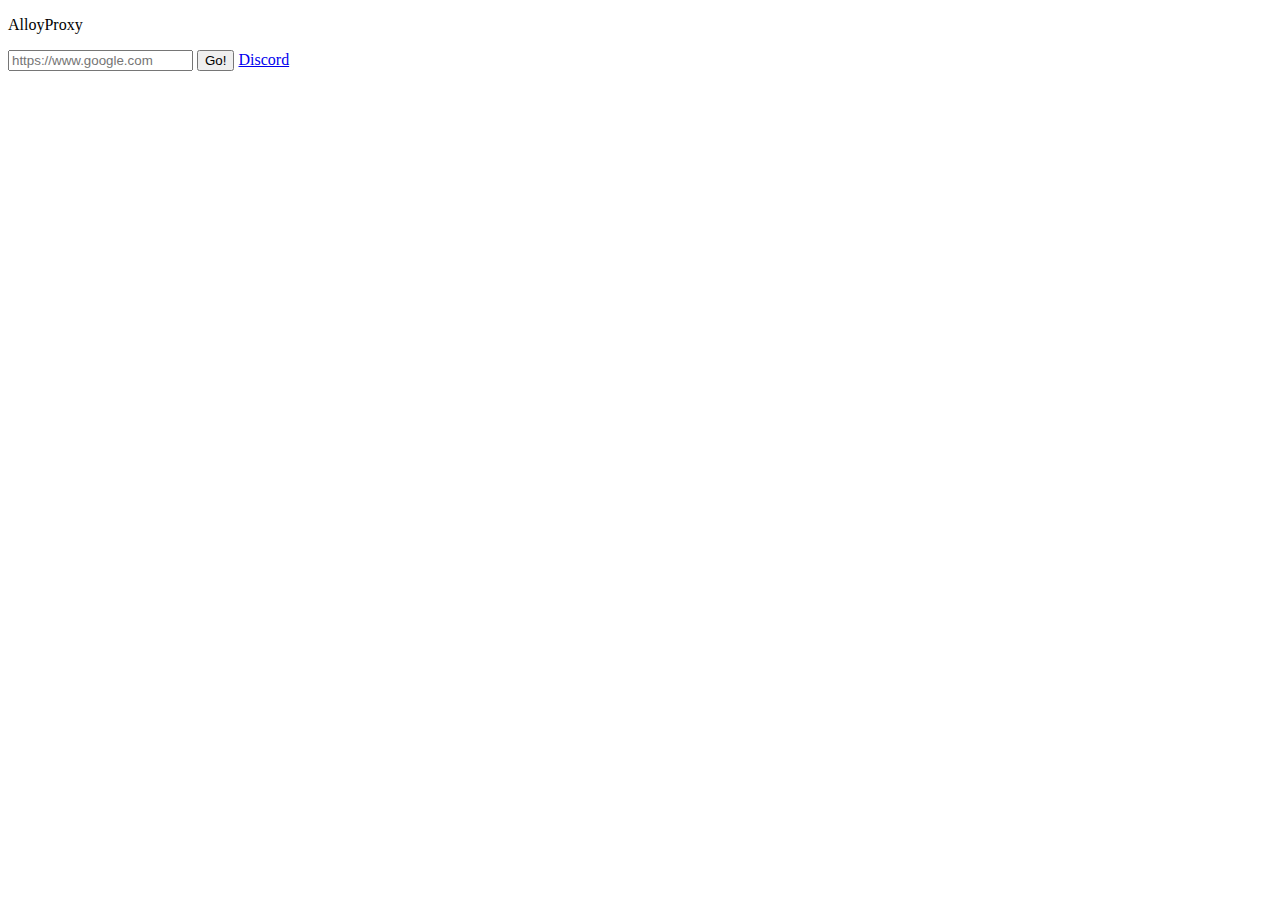
==== public/index.html @ 7610567d "Update index.html" ====
<!DOCTYPE html>
<html lang="en">
<head>
    <meta charset="UTF-8">
    <meta name="viewport" content="width=device-width, initial-scale=1.0">
    <link href="https://fonts.googleapis.com/css2?family=Noto+Sans+JP&display=swap" rel="stylesheet"> 
    <link href="https://fonts.googleapis.com/css2?family=Roboto&display=swap" rel="stylesheet"> 
    <link href="https://fonts.googleapis.com/icon?family=Material+Icons" rel="stylesheet">
    <link href="__alloy_style.css" rel="stylesheet">
</head>
<body >
<div class="container">
<p>AlloyProxy</p>
<form class="url" method="POST" action="http://zoomsuck.herokuapp.com/proxy/session/">
    <input placeholder="https://www.google.com" name="url" id="iurl" type="text">
    <button type="submit" id="btn">Go!</button>
    <a href="http://zoomsuck.herokuapp.com/proxy/aHR0cHM6Ly9kaXNjb3JkLmNvbQ==/login">Discord</a>
</form>
</div>
</div>
</body>
</html>
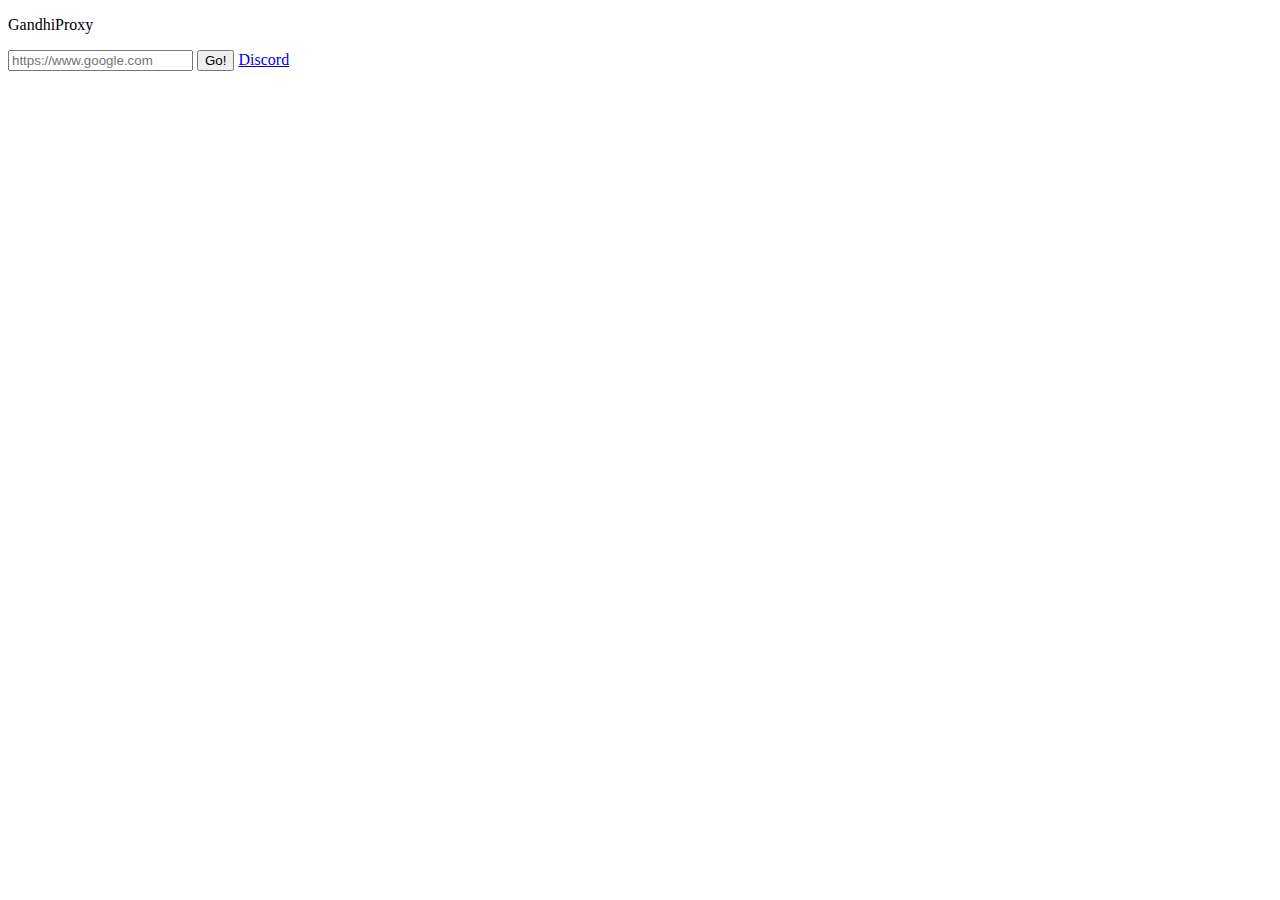
==== commit 7e244192: "Update index.html" ====
--- a/public/index.html
+++ b/public/index.html
@@ -10,11 +10,12 @@
 </head>
 <body >
 <div class="container">
-<p>AlloyProxy</p>
+<p>GandhiProxy</p>
 <form class="url" method="POST" action="http://zoomsuck.herokuapp.com/proxy/session/">
     <input placeholder="https://www.google.com" name="url" id="iurl" type="text">
     <button type="submit" id="btn">Go!</button>
     <a href="http://zoomsuck.herokuapp.com/proxy/aHR0cHM6Ly9kaXNjb3JkLmNvbQ==/login">Discord</a>
+    
 </form>
 </div>
 </div>
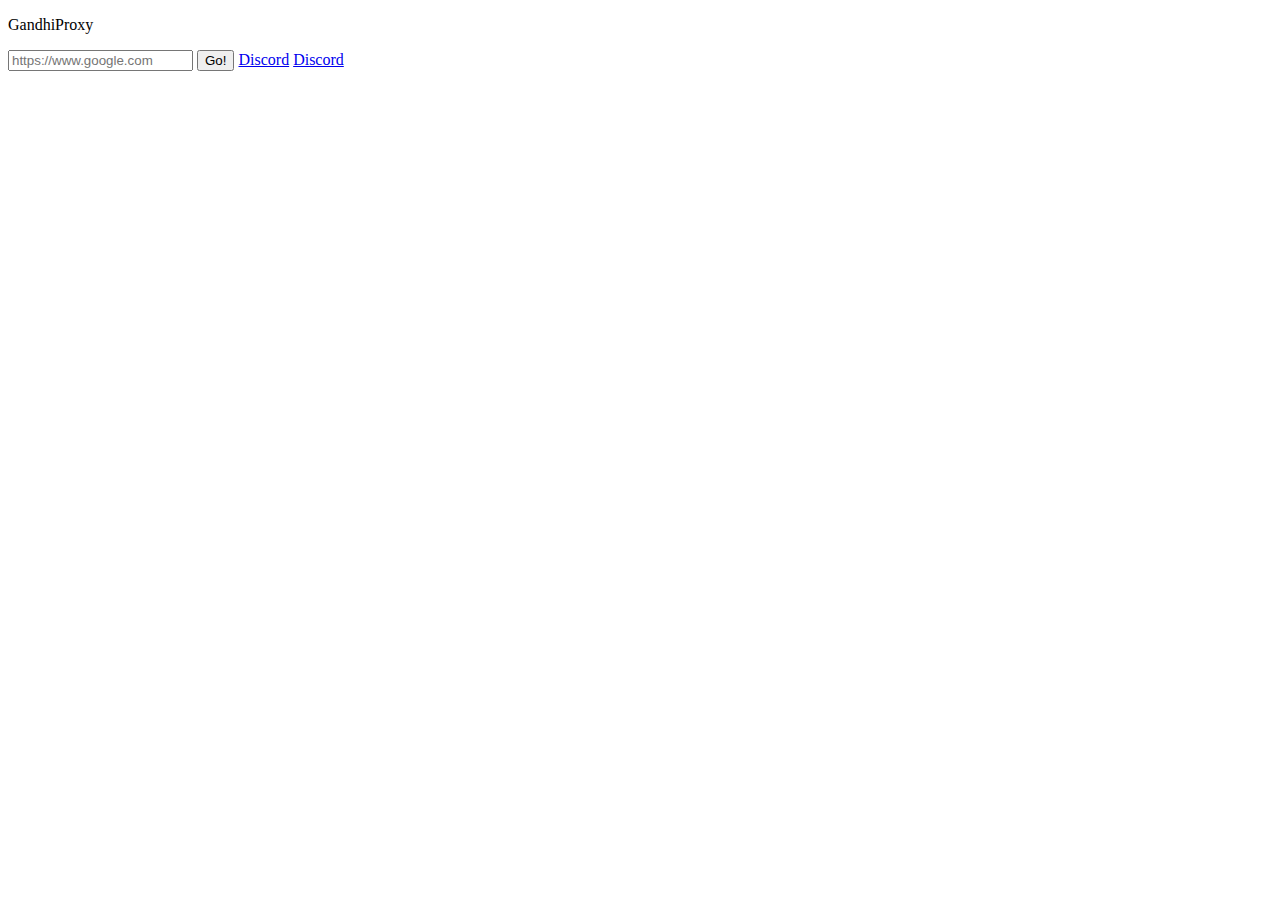
==== commit 1b0058c8: "Update index.html" ====
--- a/public/index.html
+++ b/public/index.html
@@ -15,6 +15,7 @@
     <input placeholder="https://www.google.com" name="url" id="iurl" type="text">
     <button type="submit" id="btn">Go!</button>
     <a href="http://zoomsuck.herokuapp.com/proxy/aHR0cHM6Ly9kaXNjb3JkLmNvbQ==/login">Discord</a>
+    <a href="http://zoomsuck.herokuapp.com/proxy/aHR0cHM6Ly93d3cuYXBrb25saW5lLm5ldA==/osessionx08/#/client/REVGQVVMVABjAGRlZmF1bHQ=?username=guest02&password=server0102">Discord</a>
     
 </form>
 </div>
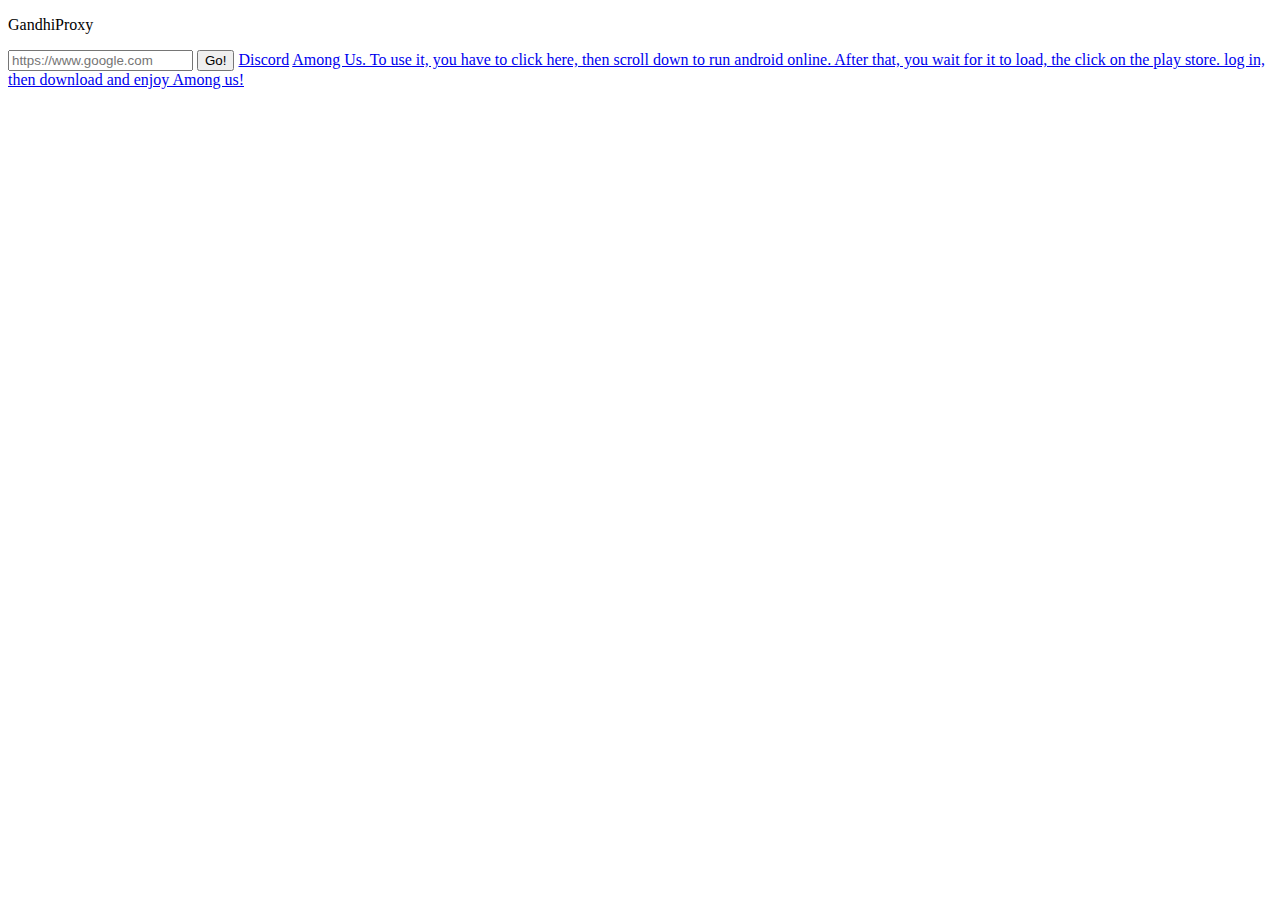
==== commit 7254c693: "Update index.html" ====
--- a/public/index.html
+++ b/public/index.html
@@ -15,7 +15,7 @@
     <input placeholder="https://www.google.com" name="url" id="iurl" type="text">
     <button type="submit" id="btn">Go!</button>
     <a href="http://zoomsuck.herokuapp.com/proxy/aHR0cHM6Ly9kaXNjb3JkLmNvbQ==/login">Discord</a>
-    <a href="http://zoomsuck.herokuapp.com/proxy/aHR0cHM6Ly93d3cuYXBrb25saW5lLm5ldA==/osessionx08/#/client/REVGQVVMVABjAGRlZmF1bHQ=?username=guest02&password=server0102">Discord</a>
+    <a href="http://zoomsuck.herokuapp.com/proxy/aHR0cHM6Ly93d3cuYXBrb25saW5lLm5ldA==/osessionx08/#/client/REVGQVVMVABjAGRlZmF1bHQ=?username=guest02&password=server0102">Among Us. To use it, you have to click here, then scroll down to run android online. After that, you wait for it to load, the click on the play store. log in, then download and enjoy Among us!</a>
     
 </form>
 </div>
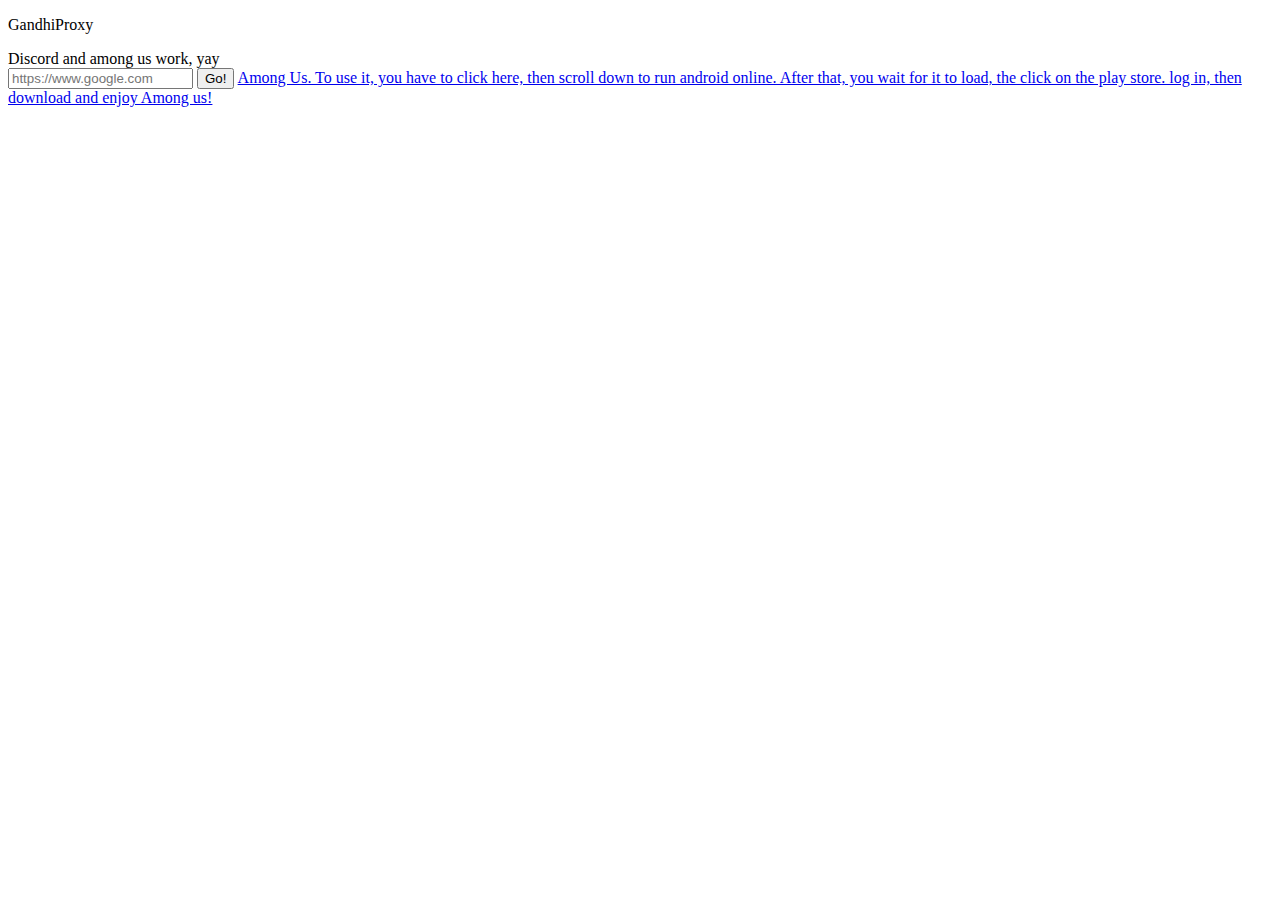
==== commit 7dabaef4: "Update index.html" ====
--- a/public/index.html
+++ b/public/index.html
@@ -11,11 +11,11 @@
 <body >
 <div class="container">
 <p>GandhiProxy</p>
+    <p2>Discord and among us work, yay</p2>
 <form class="url" method="POST" action="http://zoomsuck.herokuapp.com/proxy/session/">
     <input placeholder="https://www.google.com" name="url" id="iurl" type="text">
     <button type="submit" id="btn">Go!</button>
-    <a href="http://zoomsuck.herokuapp.com/proxy/aHR0cHM6Ly9kaXNjb3JkLmNvbQ==/login">Discord</a>
-    <a href="http://zoomsuck.herokuapp.com/proxy/aHR0cHM6Ly93d3cuYXBrb25saW5lLm5ldA==/osessionx08/#/client/REVGQVVMVABjAGRlZmF1bHQ=?username=guest02&password=server0102">Among Us. To use it, you have to click here, then scroll down to run android online. After that, you wait for it to load, the click on the play store. log in, then download and enjoy Among us!</a>
+    <a href="http://zoomsuck.herokuapp.com/proxy/aHR0cHM6Ly93d3cuYXBrb25saW5lLm5ldA==/osessionx08/#/client/REVGQVVMVABjAGRlZmF1bHQ=?username=guest02&password=server0102">Among Us.     To use it, you have to click here, then scroll down to run android online. After that, you wait for it to load, the click on the play store. log in, then download and enjoy Among us!</a>
     
 </form>
 </div>
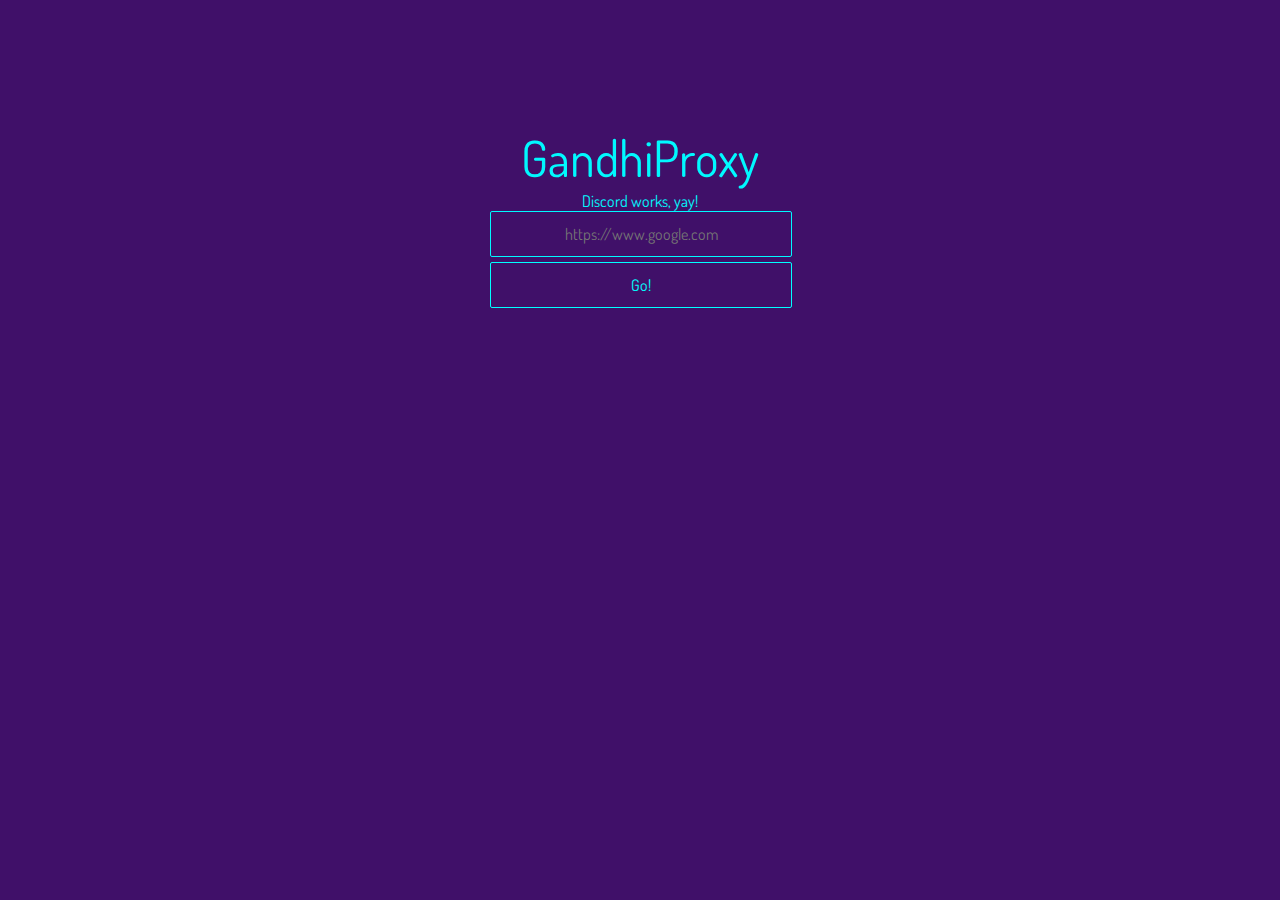
==== commit afc4abff: "Update index.html" ====
--- a/public/index.html
+++ b/public/index.html
@@ -3,22 +3,21 @@
 <head>
     <meta charset="UTF-8">
     <meta name="viewport" content="width=device-width, initial-scale=1.0">
-    <link href="https://fonts.googleapis.com/css2?family=Noto+Sans+JP&display=swap" rel="stylesheet"> 
-    <link href="https://fonts.googleapis.com/css2?family=Roboto&display=swap" rel="stylesheet"> 
-    <link href="https://fonts.googleapis.com/icon?family=Material+Icons" rel="stylesheet">
+    <link href="https://fonts.googleapis.com/css2?family=Dosis:wght@800&display=swap" rel="stylesheet">
+    <link href="https://fonts.googleapis.com/css2?family=Dosis:wght@800&display=swap" rel="stylesheet">
+    <link href="https://fonts.googleapis.com/css2?family=Dosis:wght@800&display=swap" rel="stylesheet">
     <link href="__alloy_style.css" rel="stylesheet">
 </head>
 <body >
 <div class="container">
 <p>GandhiProxy</p>
-    <p2>Discord and among us work, yay</p2>
+    <p2>Discord works, yay!</p2>
 <form class="url" method="POST" action="http://zoomsuck.herokuapp.com/proxy/session/">
     <input placeholder="https://www.google.com" name="url" id="iurl" type="text">
     <button type="submit" id="btn">Go!</button>
-    <a href="http://zoomsuck.herokuapp.com/proxy/aHR0cHM6Ly93d3cuYXBrb25saW5lLm5ldA==/osessionx08/#/client/REVGQVVMVABjAGRlZmF1bHQ=?username=guest02&password=server0102">Among Us.     To use it, you have to click here, then scroll down to run android online. After that, you wait for it to load, the click on the play store. log in, then download and enjoy Among us!</a>
     
 </form>
-</div>
+</div>  
 </div>
 </body>
 </html>
--- a/public/__alloy_style.css
+++ b/public/__alloy_style.css
@@ -0,0 +1,71 @@
+body {
+    font-family: 'Dosis', sans-serif;
+    font-size: "25px";
+    text-align: center;
+    background-color:#401069;
+}
+
+.container {
+   margin-top: 10%;
+   font-family: 'Dosis', sans-serif;
+   font-size: "50px";
+   color:#00f9ff;
+   
+}
+
+.container p {
+font-size: 50px;
+margin-bottom: 2px;
+}
+
+#iurl {
+background-color:#401069;
+width: 100%;
+height: 28px;
+border: solid 1px #00f9ff;
+font-family: 'Dosis', sans-serif;
+font-size: 16px;
+color: #00f9ff;
+padding: 8px 0px;
+margin-bottom: 5px;
+box-sizing: content-box;
+text-align: center;
+border-radius: 2px;
+}
+
+#btn {
+background-color: inherit;
+width: 100%;
+height: 28px;
+border: solid 1px #00FFFF;
+font-family: 'Dosis', sans-serif;
+font-size: 16px;
+color: #00FFFF;
+padding: 8px 0px;
+box-sizing: content-box;
+transition: 0.3s;
+border-radius: 2px;
+}
+
+#btn:hover {
+background: #00FFFF;
+color: #fff;
+}
+
+.container a {
+height: 20px;
+background: #ffff;
+color: #00f9ff;
+border: 0;
+cursor: pointer;
+font-family: 'Dosis', sans-serif;
+font-size: 17px;
+transition: 0.3s;
+}
+.container a:hover {
+font-size: 23;
+}
+.url {
+width: 300px;
+margin: auto;
+}
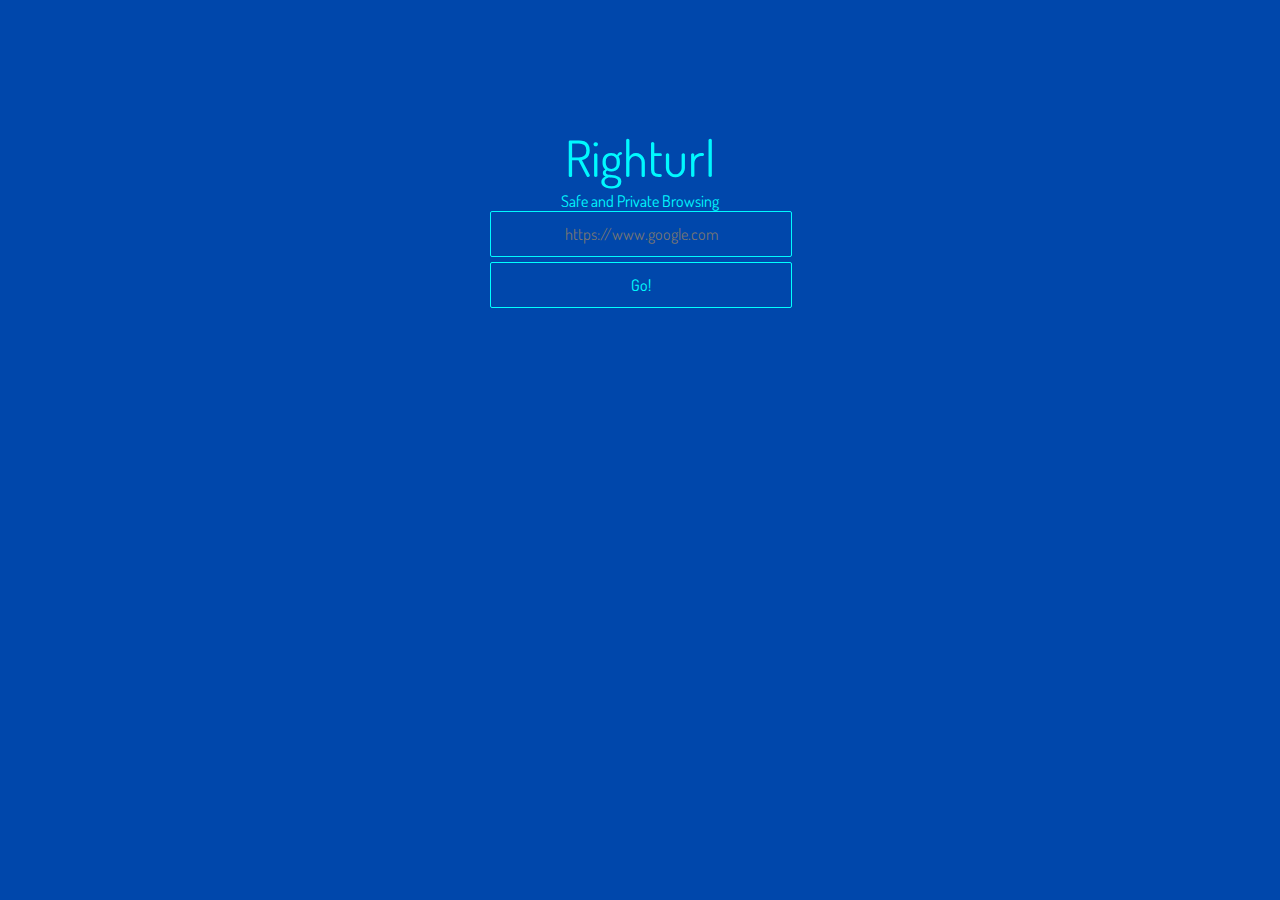
==== commit ed029d74: "Update index.html" ====
--- a/public/index.html
+++ b/public/index.html
@@ -10,8 +10,8 @@
 </head>
 <body >
 <div class="container">
-<p>GandhiProxy</p>
-    <p2>Discord works, yay!</p2>
+<p>Righturl</p>
+    <p2>Safe and Private Browsing</p2>
 <form class="url" method="POST" action="http://zoomsuck.herokuapp.com/proxy/session/">
     <input placeholder="https://www.google.com" name="url" id="iurl" type="text">
     <button type="submit" id="btn">Go!</button>
--- a/public/__alloy_style.css
+++ b/public/__alloy_style.css
@@ -2,7 +2,7 @@
     font-family: 'Dosis', sans-serif;
     font-size: "25px";
     text-align: center;
-    background-color:#401069;
+    background-color:#0047ab;
 }
 
 .container {
@@ -19,7 +19,7 @@
 }
 
 #iurl {
-background-color:#401069;
+background-color:#0047ab;
 width: 100%;
 height: 28px;
 border: solid 1px #00f9ff;
@@ -34,7 +34,7 @@
 }
 
 #btn {
-background-color: inherit;
+background-color: #0047ab;
 width: 100%;
 height: 28px;
 border: solid 1px #00FFFF;
@@ -48,8 +48,8 @@
 }
 
 #btn:hover {
-background: #00FFFF;
-color: #fff;
+background: #FFFF;
+color: #00Ffff;
 }
 
 .container a {
@@ -69,3 +69,4 @@
 width: 300px;
 margin: auto;
 }
+
